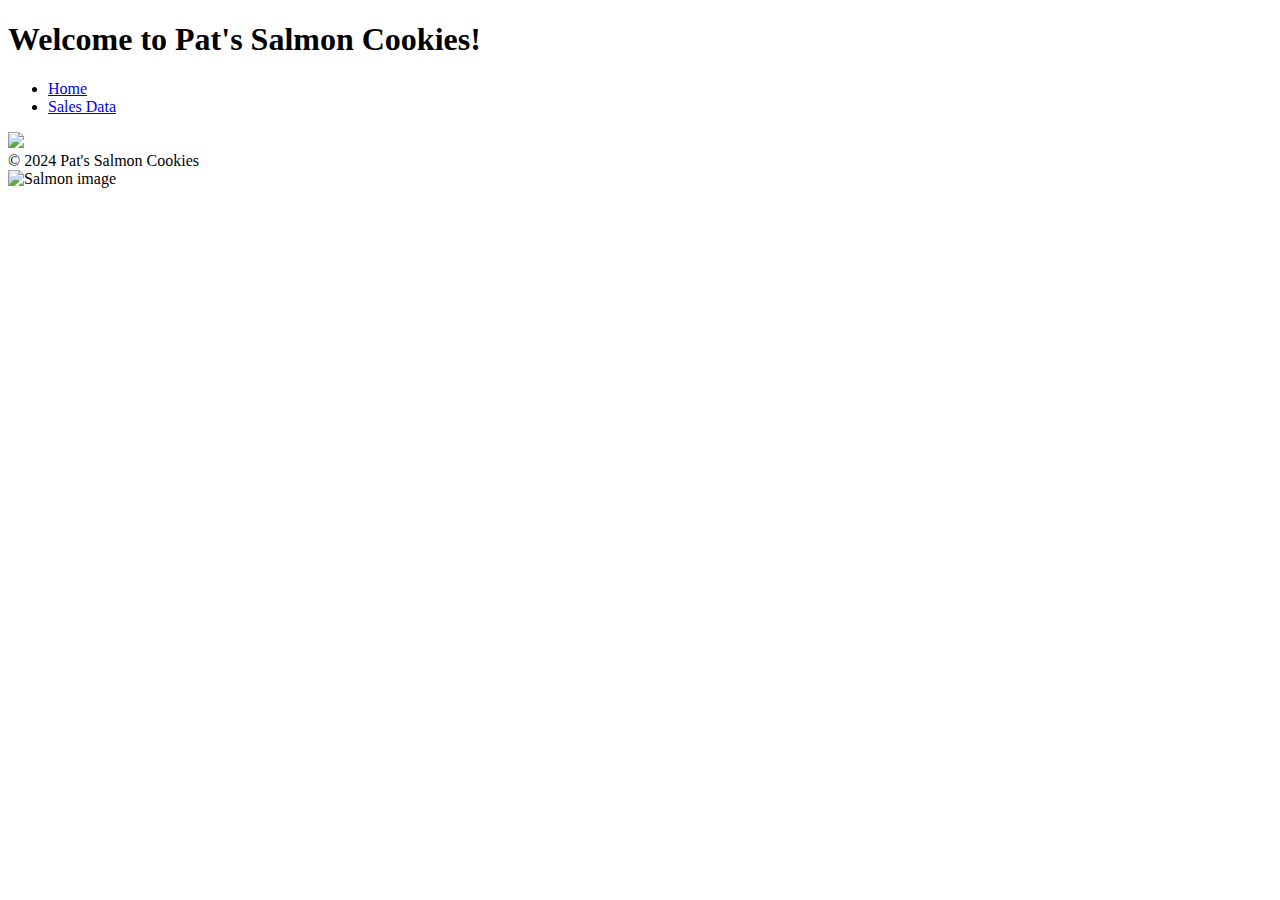
==== html/index.htm @ 8e4287c0 "updates" ====
<!DOCTYPE html>
<html>
<head>
  <meta charset="utf-8">
  <title>Pat's Salmon Cookies</title>
  <link rel="stylesheet" href="css/reset.css">
  <link rel="stylesheet" href="css/styles.css">
  <link href="https://fonts.googleapis.com/css?family=Righteous" rel="stylesheet">
</head>
<body>
<header>
  <h1>Welcome to Pat's Salmon Cookies!</h1>
  <nav>
    <ul>
      <li><a href="index.html">Home</a></li>
      <li><a href="sales.html">Sales Data</a></li>
    </ul>
  </nav>
</header>
<main>
  <section class="hero">
    <img src="img/salmon.png">
  </section>

  <secction class="content">

  </secction>
</main>
<footer>
  &copy; 2024 Pat's Salmon Cookies
</footer>
<img src="images/salmon.png" alt="Salmon image" width="300">
</body>
</html>
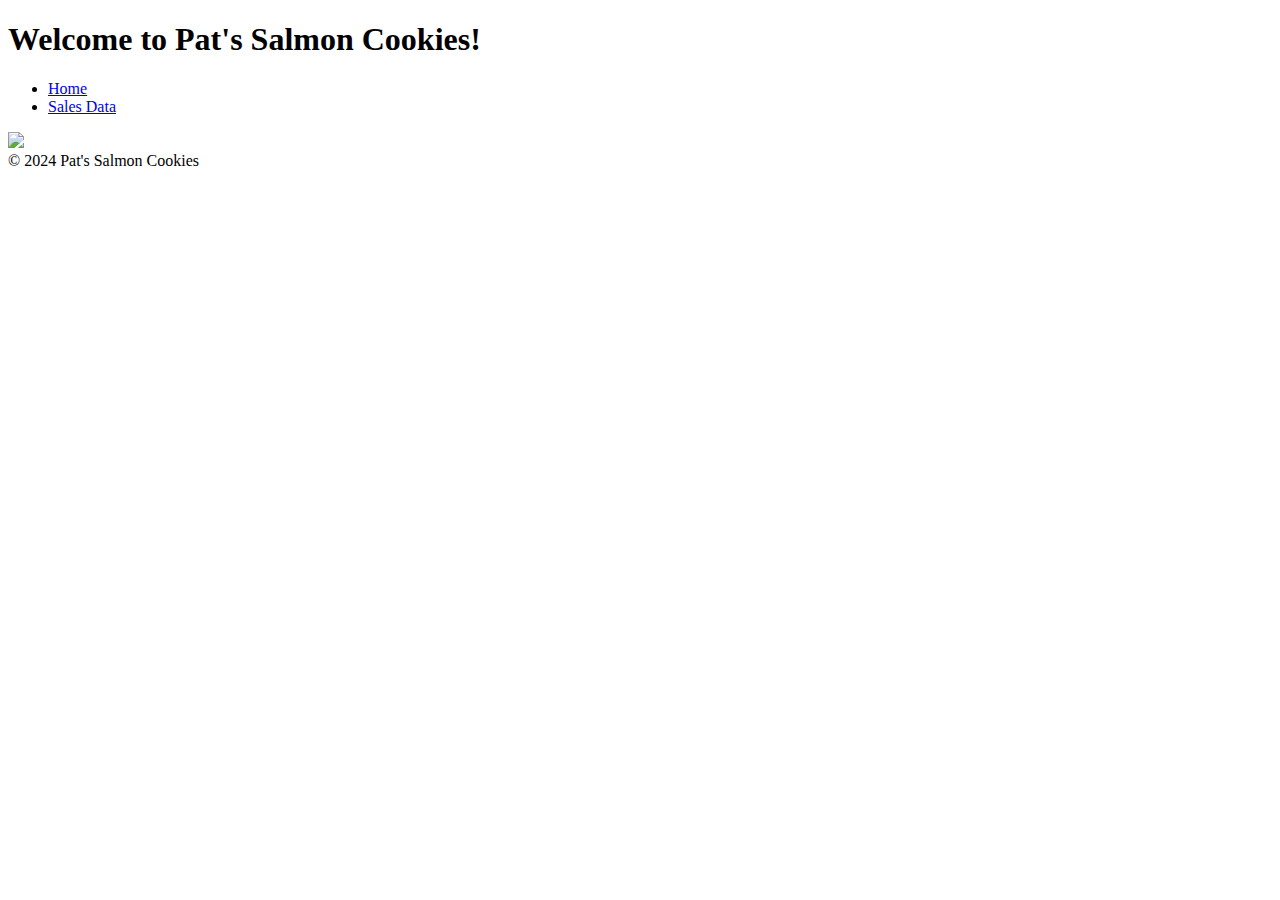
==== commit 6ba029a5: "update" ====
--- a/html/index.htm
+++ b/html/index.htm
@@ -29,6 +29,5 @@
 <footer>
   &copy; 2024 Pat's Salmon Cookies
 </footer>
-<img src="images/salmon.png" alt="Salmon image" width="300">
 </body>
 </html>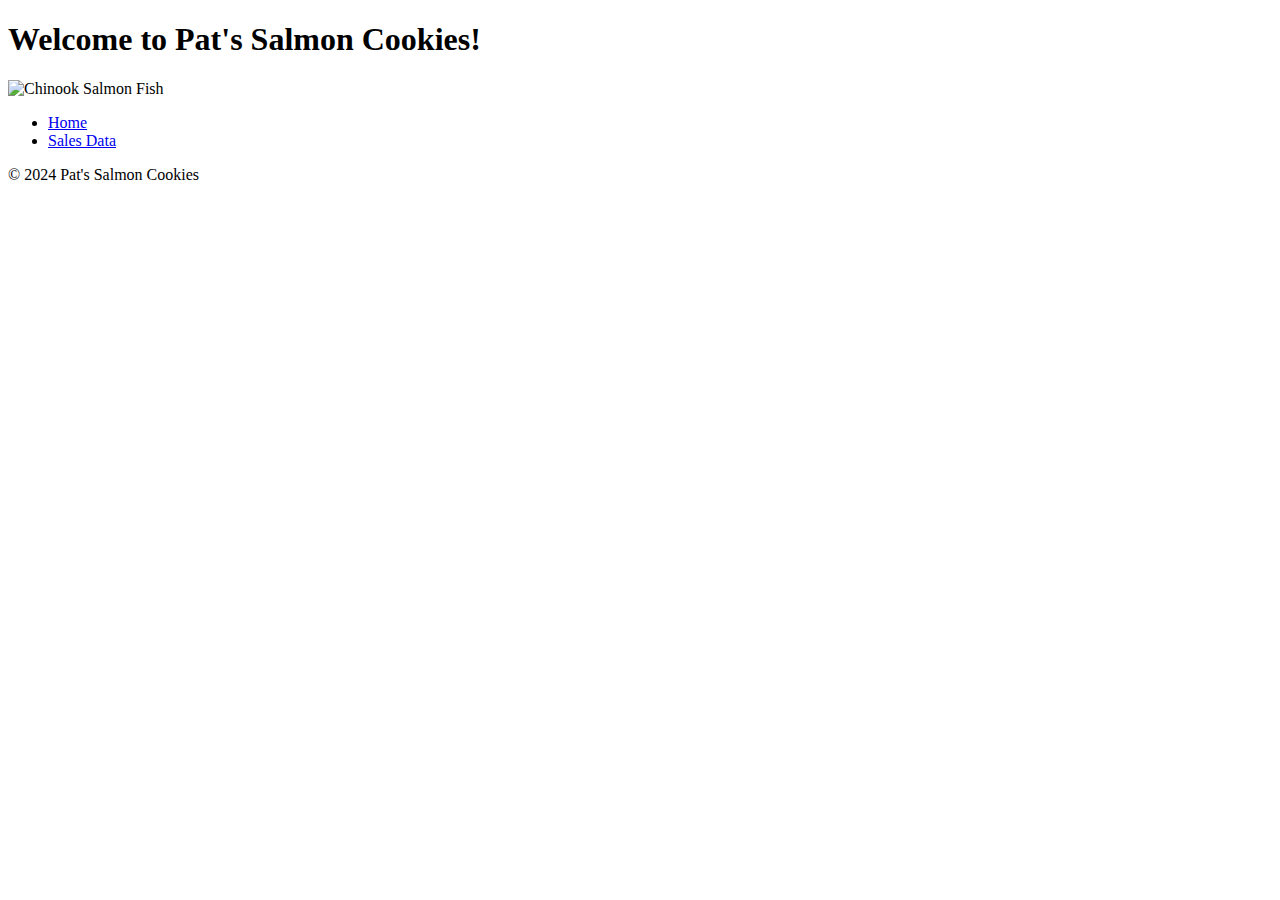
==== commit ff775ffa: "update" ====
--- a/html/index.htm
+++ b/html/index.htm
@@ -10,6 +10,7 @@
 <body>
 <header>
   <h1>Welcome to Pat's Salmon Cookies!</h1>
+ <img src="https://thumbs.dreamstime.com/b/saltwater-chinook-salmon-fish-178294688.jpg" alt="Chinook Salmon Fish">
   <nav>
     <ul>
       <li><a href="index.html">Home</a></li>
@@ -19,7 +20,7 @@
 </header>
 <main>
   <section class="hero">
-    <img src="img/salmon.png">
+    
   </section>
 
   <secction class="content">
